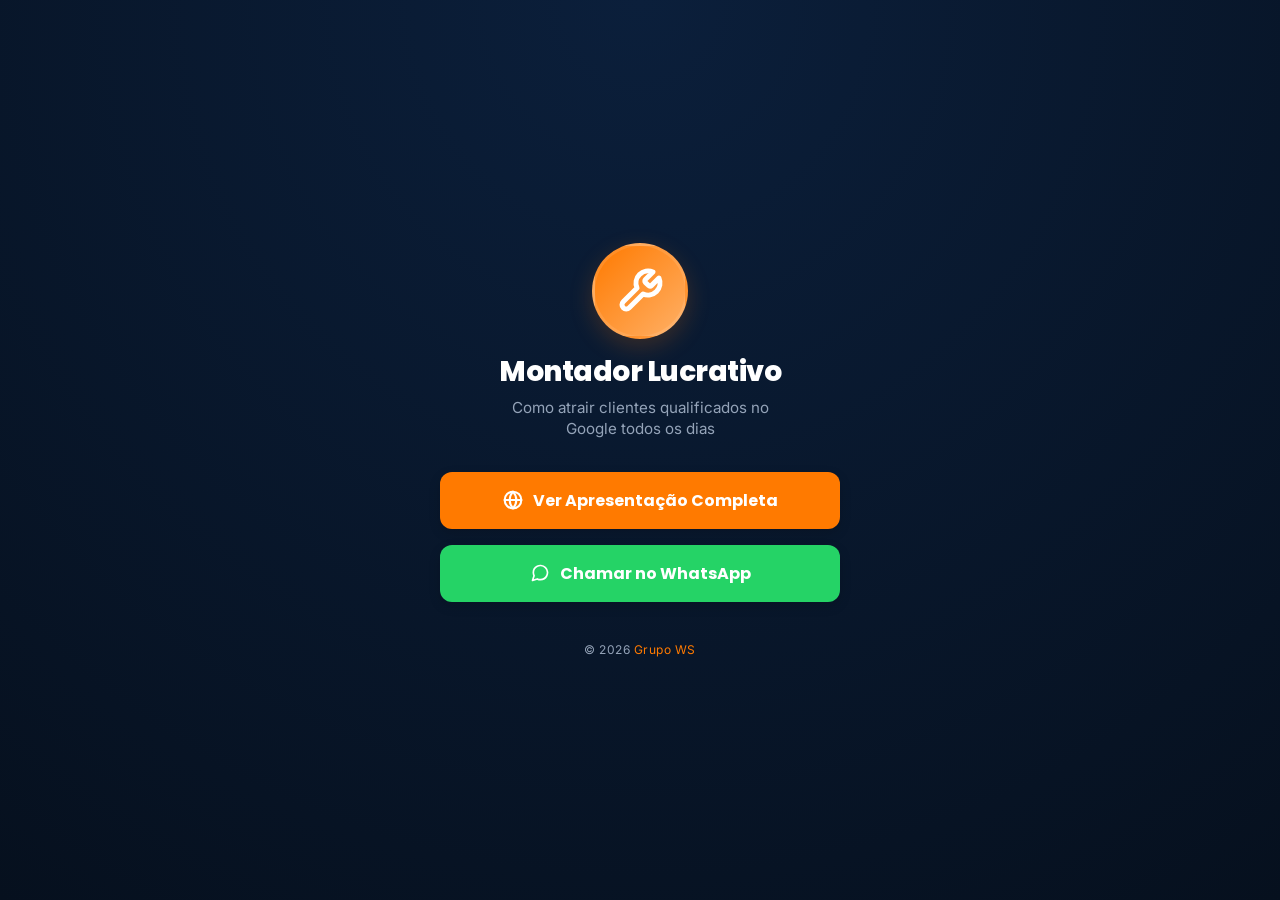
==== bio/index.html @ e34f5d18 "feat: add bio link page and support for Instagram lead tracking" ====
<!DOCTYPE html>
<html lang="pt-BR">
<head>
  <meta charset="UTF-8" />
  <meta name="viewport" content="width=device-width, initial-scale=1.0" />
  <title>Montador Lucrativo — Links</title>
  
  <!-- Fontes Premium -->
  <link rel="preconnect" href="https://fonts.googleapis.com" />
  <link rel="preconnect" href="https://fonts.gstatic.com" crossorigin />
  <link href="https://fonts.googleapis.com/css2?family=Inter:wght@400;500;600&family=Poppins:wght@700;800&display=swap" rel="stylesheet" />

  <style>
    :root {
      --bg-dark: #06101E;
      --bg-gradient: radial-gradient(circle at top, #0B1F3B 0%, #06101E 100%);
      --accent: #FF7A00;
      --accent-hover: #E06E00;
      --whatsapp: #25D366;
      --whatsapp-hover: #20BA56;
      --text-white: #FFFFFF;
      --text-muted: #94A3B8;
      --card-glass: rgba(255, 255, 255, 0.05);
      --border-glass: rgba(255, 255, 255, 0.1);
      --font-heading: 'Poppins', sans-serif;
      --font-body: 'Inter', sans-serif;
      --radius: 12px;
    }

    *, *::before, *::after {
      box-sizing: border-box;
      margin: 0;
      padding: 0;
    }

    body {
      font-family: var(--font-body);
      background: var(--bg-gradient);
      background-attachment: fixed;
      color: var(--text-white);
      min-height: 100vh;
      display: flex;
      flex-direction: column;
      align-items: center;
      justify-content: center;
      padding: 30px 20px;
      -webkit-font-smoothing: antialiased;
    }

    .container {
      width: 100%;
      max-width: 400px;
      text-align: center;
      display: flex;
      flex-direction: column;
      align-items: center;
    }

    /* Avatar e Cabeçalho */
    .profile {
      margin-bottom: 32px;
    }

    .avatar-placeholder {
      width: 96px;
      height: 96px;
      border-radius: 50%;
      background: linear-gradient(135deg, var(--accent) 0%, #FFB066 100%);
      margin: 0 auto 16px;
      display: flex;
      align-items: center;
      justify-content: center;
      box-shadow: 0 8px 24px rgba(255, 122, 0, 0.2);
      border: 3px solid rgba(255, 255, 255, 0.1);
    }

    .avatar-icon {
      width: 48px;
      height: 48px;
      stroke: var(--text-white);
    }

    h1 {
      font-family: var(--font-heading);
      font-size: 1.75rem;
      font-weight: 800;
      line-height: 1.2;
      margin-bottom: 8px;
      letter-spacing: -0.5px;
    }

    .subtitle {
      font-size: 0.95rem;
      color: var(--text-muted);
      line-height: 1.4;
      max-width: 280px;
      margin: 0 auto;
    }

    /* Links / Botões */
    .links-wrapper {
      width: 100%;
      display: flex;
      flex-direction: column;
      gap: 16px;
      margin-bottom: 40px;
    }

    .btn {
      display: inline-flex;
      align-items: center;
      justify-content: center;
      width: 100%;
      min-height: 56px;
      padding: 16px 24px;
      border-radius: var(--radius);
      font-family: var(--font-heading);
      font-weight: 700;
      font-size: 1rem;
      text-decoration: none;
      transition: all 0.2s ease-in-out;
      border: none;
      cursor: pointer;
      text-align: center;
      box-shadow: 0 4px 12px rgba(0, 0, 0, 0.15);
      gap: 10px;
    }

    /* Efeito suave de hover */
    .btn:hover, .btn:active {
      transform: translateY(-2px);
      box-shadow: 0 6px 20px rgba(0, 0, 0, 0.25);
    }

    /* Botão 1 - Landing Page (Laranja) */
    .btn-primary {
      background: var(--accent);
      color: var(--text-white);
    }

    .btn-primary:hover, .btn-primary:active {
      background: var(--accent-hover);
    }

    /* Botão 2 - WhatsApp (Verde) */
    .btn-secondary {
      background: var(--whatsapp);
      color: var(--text-white);
    }

    .btn-secondary:hover, .btn-secondary:active {
      background: var(--whatsapp-hover);
    }

    /* Rodapé */
    footer {
      margin-top: auto;
      font-size: 0.75rem;
      color: var(--text-muted);
      letter-spacing: 0.5px;
    }

    footer a {
      color: var(--accent);
      text-decoration: none;
    }

    /* Responsividade */
    @media (max-height: 600px) {
      .profile {
        margin-bottom: 20px;
      }
      .avatar-placeholder {
        width: 80px;
        height: 80px;
        margin-bottom: 12px;
      }
      h1 {
        font-size: 1.5rem;
      }
      .links-wrapper {
        gap: 12px;
        margin-bottom: 24px;
      }
    }
  </style>
</head>
<body>

  <div class="container">
    
    <!-- Perfil -->
    <div class="profile">
      <div class="avatar-placeholder">
        <!-- Ícone de Maleta / Ferramentas em SVG representando o montador -->
        <svg class="avatar-icon" viewBox="0 0 24 24" fill="none" stroke-width="2.5" stroke-linecap="round" stroke-linejoin="round">
          <path d="M14.7 6.3a1 1 0 0 0 0 1.4l1.6 1.6a1 1 0 0 0 1.4 0l3.77-3.77a6 6 0 0 1-7.94 7.94l-6.91 6.91a2.12 2.12 0 0 1-3-3l6.91-6.91a6 6 0 0 1 7.94-7.94l-3.76 3.76z"/>
        </svg>
      </div>
      <h1>Montador Lucrativo</h1>
      <p class="subtitle">Como atrair clientes qualificados no Google todos os dias</p>
    </div>

    <!-- Botões -->
    <div class="links-wrapper">
      
      <!-- Botão 1: Site / Landing Page principal -->
      <a href="https://ads.grupows.com/?origem=instagram" class="btn btn-primary">
        <svg width="20" height="20" viewBox="0 0 24 24" fill="none" stroke="currentColor" stroke-width="2.5" stroke-linecap="round" stroke-linejoin="round">
          <circle cx="12" cy="12" r="10"/>
          <line x1="2" y1="12" x2="22" y2="12"/>
          <path d="M12 2a15.3 15.3 0 0 1 4 10 15.3 15.3 0 0 1-4 10 15.3 15.3 0 0 1-4-10 15.3 15.3 0 0 1 4-10z"/>
        </svg>
        Ver Apresentação Completa
      </a>

      <!-- Botão 2: WhatsApp Direto -->
      <a href="https://wa.me/5551980168744?text=Olá!%20Vim%20pela%20sua%20bio%20do%20Instagram%20e%20gostaria%20de%20saber%20mais%20sobre%20como%20receber%20clientes%20pelo%20Google." class="btn btn-secondary">
        <!-- Ícone do WhatsApp em SVG -->
        <svg width="20" height="20" viewBox="0 0 24 24" fill="none" stroke="currentColor" stroke-width="2" stroke-linecap="round" stroke-linejoin="round">
          <path d="M21 11.5a8.38 8.38 0 0 1-.9 3.8 8.5 8.5 0 0 1-7.6 4.7 8.38 8.38 0 0 1-3.8-.9L3 21l1.9-5.7a8.38 8.38 0 0 1-.9-3.8 8.5 8.5 0 0 1 4.7-7.6 8.38 8.38 0 0 1 3.8-.9h.5a8.48 8.48 0 0 1 8 8v.5z"/>
        </svg>
        Chamar no WhatsApp
      </a>

    </div>

    <!-- Rodapé -->
    <footer>
      <p>© 2026 <a href="https://ads.grupows.com/">Grupo WS</a></p>
    </footer>

  </div>

</body>
</html>
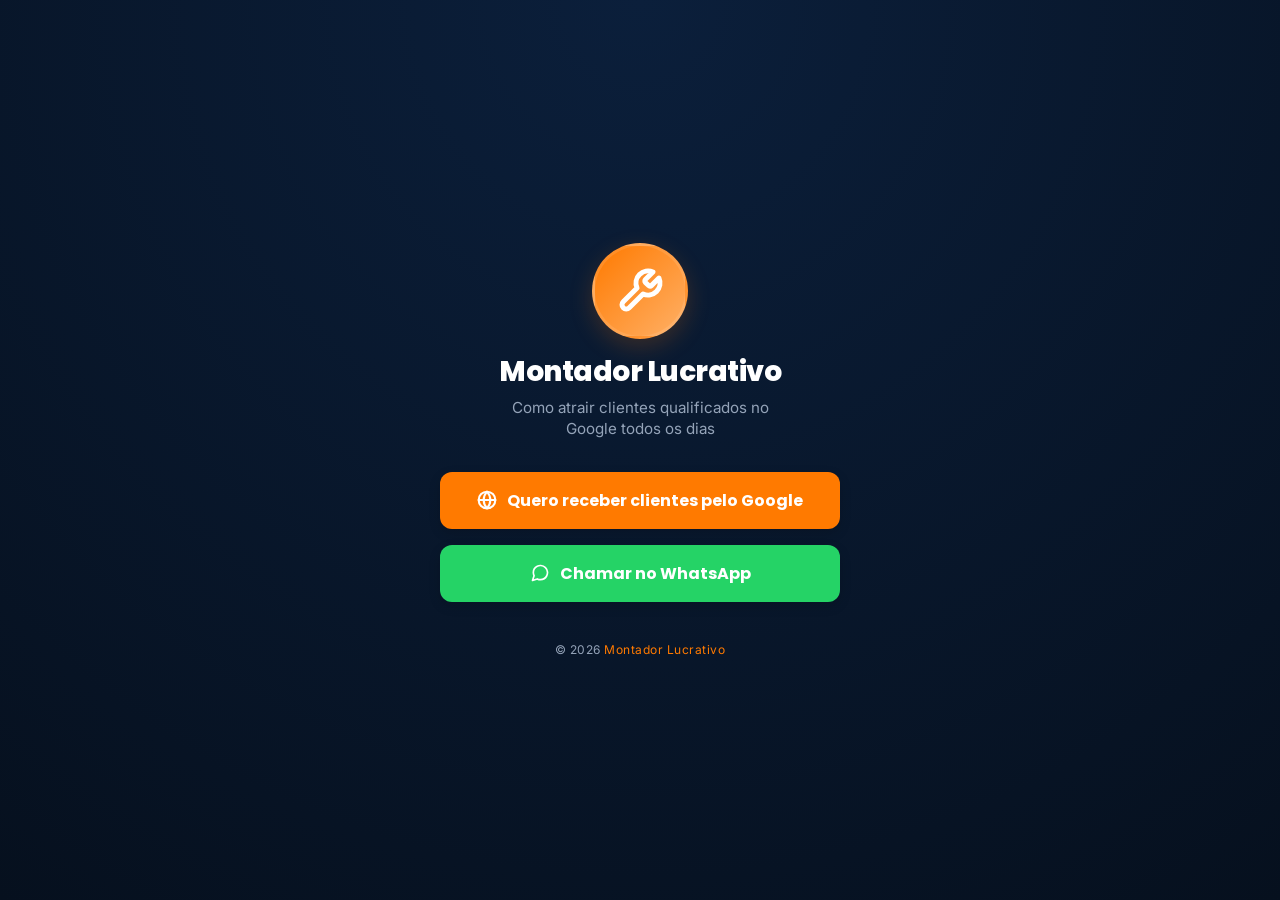
==== commit 362f8818: "feat: initialize project with bio link page, conversion-focused main script, and Instagram-specific " ====
--- a/bio/index.html
+++ b/bio/index.html
@@ -205,13 +205,13 @@
     <div class="links-wrapper">
       
       <!-- Botão 1: Site / Landing Page principal -->
-      <a href="https://ads.grupows.com/?origem=instagram" class="btn btn-primary">
+      <a href="https://ads.grupows.com/instagram" class="btn btn-primary">
         <svg width="20" height="20" viewBox="0 0 24 24" fill="none" stroke="currentColor" stroke-width="2.5" stroke-linecap="round" stroke-linejoin="round">
           <circle cx="12" cy="12" r="10"/>
           <line x1="2" y1="12" x2="22" y2="12"/>
           <path d="M12 2a15.3 15.3 0 0 1 4 10 15.3 15.3 0 0 1-4 10 15.3 15.3 0 0 1-4-10 15.3 15.3 0 0 1 4-10z"/>
         </svg>
-        Ver Apresentação Completa
+        Quero receber clientes pelo Google
       </a>
 
       <!-- Botão 2: WhatsApp Direto -->
@@ -227,7 +227,7 @@
 
     <!-- Rodapé -->
     <footer>
-      <p>© 2026 <a href="https://ads.grupows.com/">Grupo WS</a></p>
+      <p>© 2026 <a href="https://ads.grupows.com/">Montador Lucrativo</a></p>
     </footer>
 
   </div>
